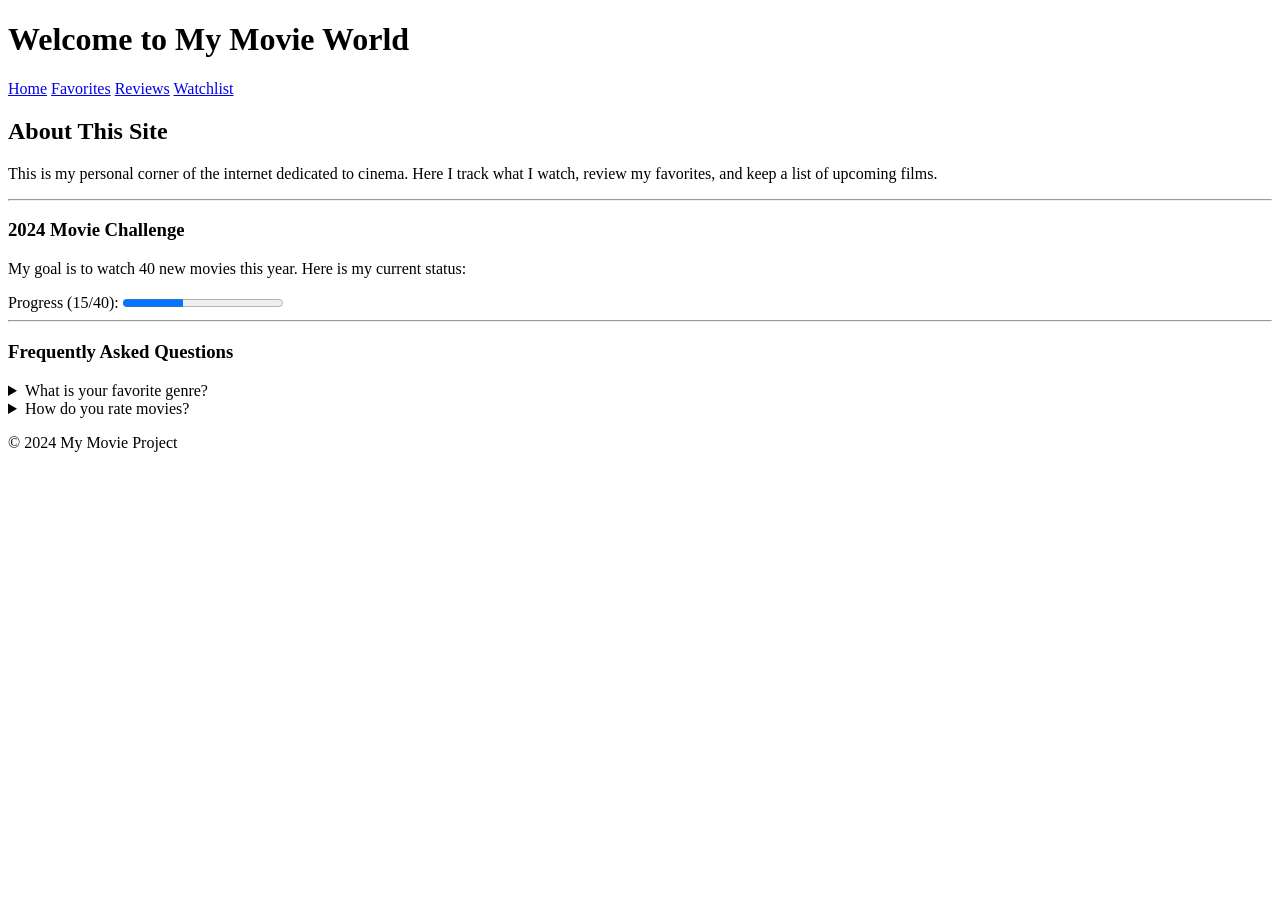
==== docs/index.html @ 7e30432f "Add files via upload" ====
<!DOCTYPE html>
<html lang="en">
<head>
    <meta charset="UTF-8">
    <meta name="viewport" content="width=device-width, initial-scale=1.0">
    <title>My Movie World - Home</title>
    <link rel="stylesheet" href="styles.css">
</head>
<body>

    <header>
        <h1>Welcome to My Movie World</h1>
    </header>

    <nav>
        <a href="index.html">Home</a>
        <a href="movies.html">Favorites</a>
        <a href="reviews.html">Reviews</a>
        <a href="watchlist.html">Watchlist</a>
    </nav>

    <main>
        <h2>About This Site</h2>
        <p>This is my personal corner of the internet dedicated to cinema. Here I track what I watch, review my favorites, and keep a list of upcoming films.</p>

        <hr>

        <h3>2024 Movie Challenge</h3>
        <p>My goal is to watch 40 new movies this year. Here is my current status:</p>
        
        <label for="movie-goal">Progress (15/40):</label>
        <progress id="movie-goal" value="15" max="40"> 37% </progress>

        <hr>

        <h3>Frequently Asked Questions</h3>
        
        <details>
            <summary>What is your favorite genre?</summary>
            <p>I am a huge fan of Science Fiction and Psychological Thrillers.</p>
        </details>

        <details>
            <summary>How do you rate movies?</summary>
            <p>I rate movies on a scale of 1 to 5 stars, based on story, acting, and cinematography.</p>
        </details>

    </main>

    <footer>
        <p>&copy; 2024 My Movie Project</p>
    </footer>

</body>
</html>
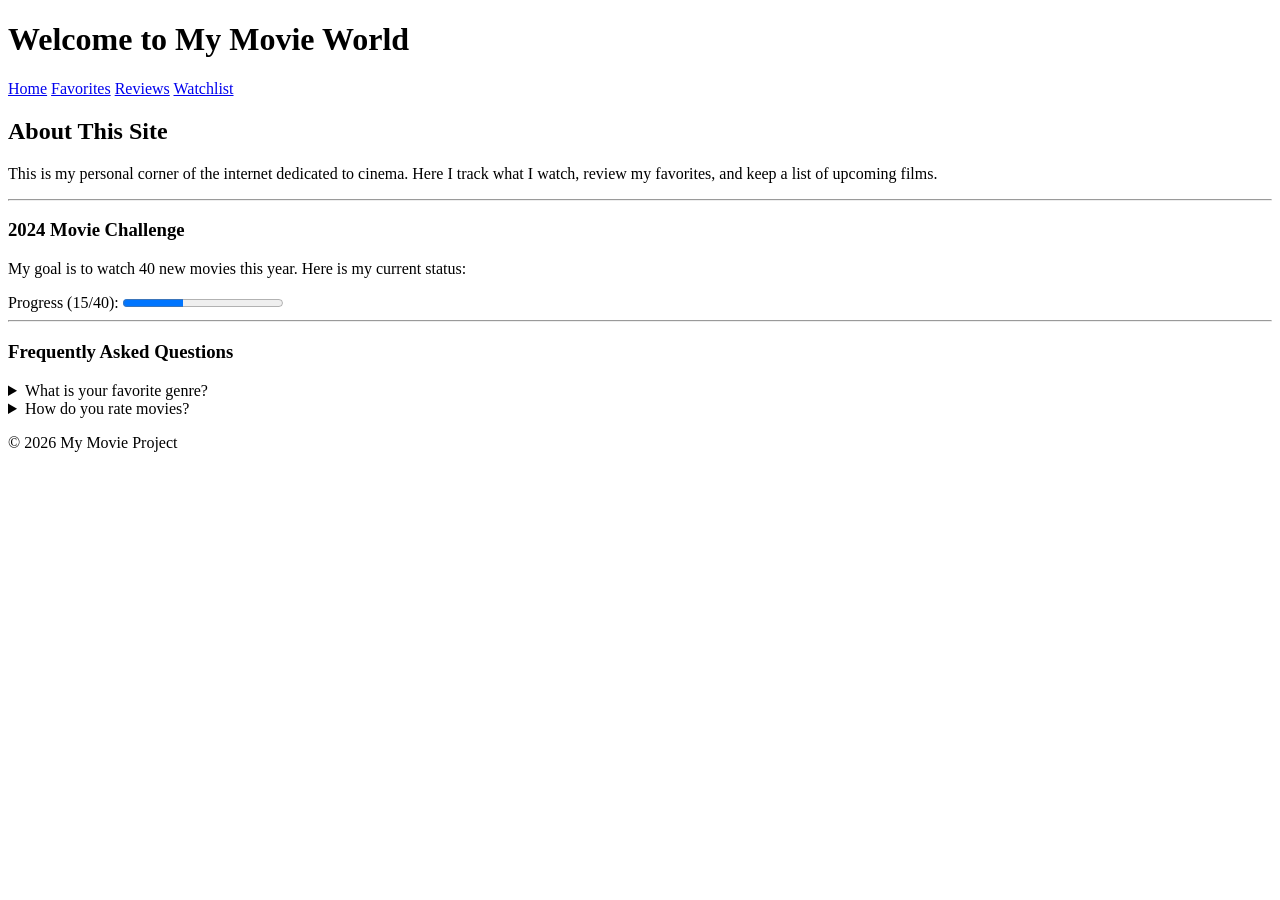
==== commit 4433f5b8: "Update in index.html Updated copyright year in footer from 2024 to 2026." ====
--- a/docs/index.html
+++ b/docs/index.html
@@ -48,8 +48,8 @@
     </main>
 
     <footer>
-        <p>&copy; 2024 My Movie Project</p>
+        <p>&copy; 2026 My Movie Project</p>
     </footer>
 
 </body>
-</html>+</html>
